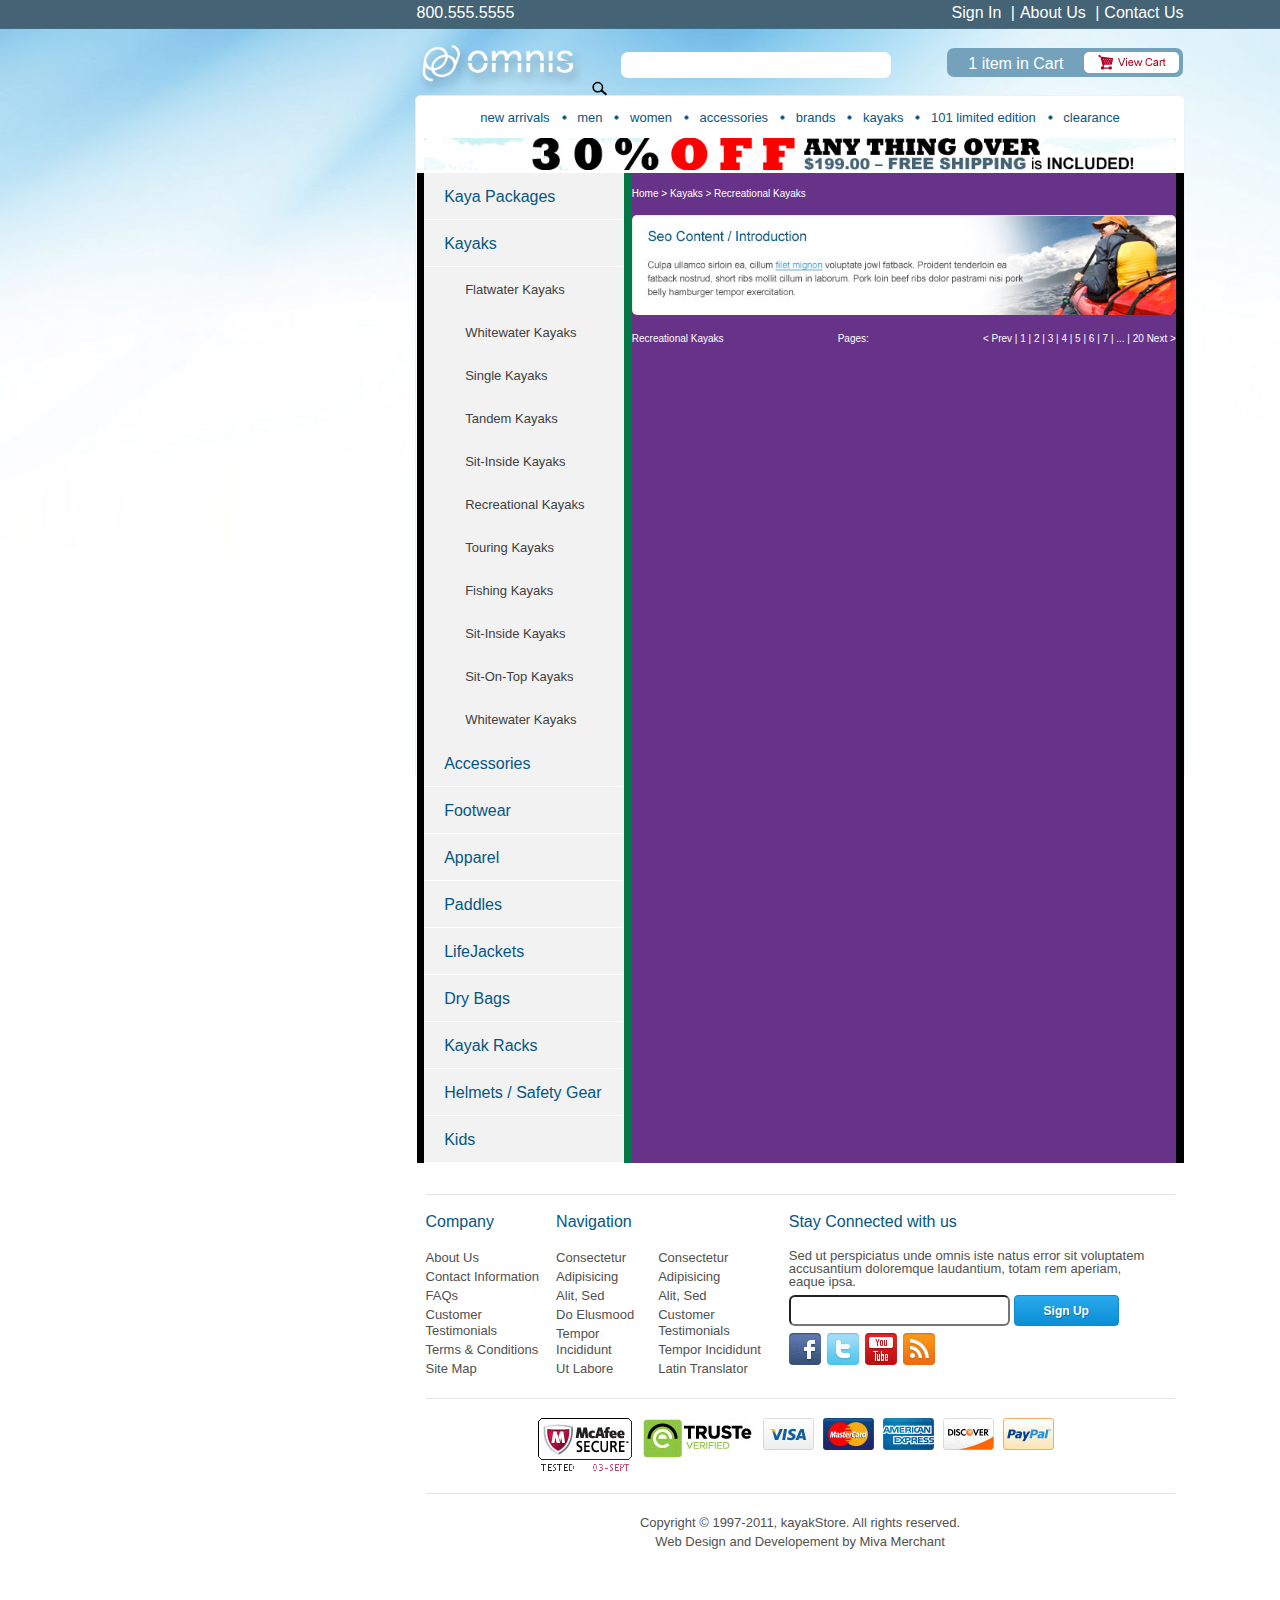
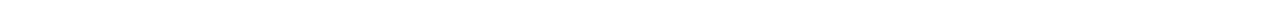
==== CTGY.html @ a9d970eb "made some progress on CTGY page" ====
<!DOCTYPE html>
<html>
<head>
	<title>Kayak</title>
	<link rel="stylesheet" type="text/css" href="style/reset.css">
	<link rel="stylesheet" type="text/css" href="style/style.css">
</head>
<body>
	<section id="content">

	<!-- HEADER -->
		<section id="header">
			<section id='contact-info'>
				<div class="contact-left">
					<a href="" title=""><p>800.555.5555</p></a>
				</div>
				<div class="contact-right">
					<div class="pseudo-after"><a href="" title=""><p>Sign In</p></a></div>
					<div class="pseudo-after"><a href="" title=""><p>About Us</p></a></div>
					<div ><a href="" title=""><p>Contact Us</p></a></div>
				</div>
			</section>
			<section id="logos-and-more">
				<a href="" title=""><img class="header-logo" src="./img/logo_header.png" alt=""></a>
				<div class="search">
					<div class="honestly-im-not-sure">
						<input type=""  name="">
						<a href="" title=""><img src="./img/magnifying-glass.png" alt=""></a>
					</div>
				</div>
				<div class="cart-container">
					<div class="cart">
						<div class="cart-left">
							<p>1 item in Cart</p>
					</div>
						<div class=cart-right>
							<a href="" title=""><img src="./img/cart.png" alt=""></a>
						</div>
					</div>
				</div>
			</section>
		</section>
	<!-- END HEADER -->

	<!-- CONTENT AREA -->
		<section id="main-content">
			<nav>
				<ul class="nav-items">
					<li><a href="" title="">new arrivals</a></li>
					<li><a href="" title="">men</a></li>
					<li><a href="" title="">women</a></li>
					<li><a href="" title="">accessories</a></li>
					<li><a href="" title="">brands</a></li>
					<li><a href="" title="">kayaks</a></li>
					<li><a href="" title="">101 limited edition</a></li>
					<li><a href="" title="">clearance</a></li>
				</ul>
				<div class="center">
					<img src="./img/img_banner.jpg" alt="">
				</div>
			</nav>

		<!-- CTGY content here -->
		<section id="ctgy-content">
			<div class="ctgy-item-container">
				<div class="cat-tree">
					<ul class="nest-of-cats">
					<a href="" title=""><li class="parent">Kaya Packages</li></a>
					<a href="" title=""><li class="parent">Kayaks</li></a>
						<ul>
							<a href="" title=""><li class="child">Flatwater Kayaks</li></a>
							<a href="" title=""><li class="child">Whitewater Kayaks</li></a>
							<a href="" title=""><li class="child">Single Kayaks</li></a>
							<a href="" title=""><li class="child">Tandem Kayaks</li></a>
							<a href="" title=""><li class="child">Sit-Inside Kayaks</li></a>
							<a href="" title=""><li class="child">Recreational Kayaks</li></a>
							<a href="" title=""><li class="child">Touring Kayaks</li></a>
							<a href="" title=""><li class="child">Fishing Kayaks</li></a>
							<a href="" title=""><li class="child">Sit-Inside Kayaks</li></a>
							<a href="" title=""><li class="child">Sit-On-Top Kayaks</li></a>
							<a href="" title=""><li class="child">Whitewater Kayaks</li></a>
						</ul>
						<a href="" title=""><li class="parent">Accessories</li></a>
						<a href="" title=""><li class="parent">Footwear</li></a>
						<a href="" title=""><li class="parent">Apparel</li></a>
						<a href="" title=""><li class="parent">Paddles</li></a>
						<a href="" title=""><li class="parent">LifeJackets</li></a>
						<a href="" title=""><li class="parent">Dry Bags</li></a>
						<a href="" title=""><li class="parent">Kayak Racks</li></a>
						<a href="" title=""><li class="parent">Helmets / Safety Gear</li></a>
						<a href="" title=""><li class="parent">Kids</li></a>
					</ul>
				</div>
				<div class="prod-container">
					<p>Home > Kayaks > Recreational Kayaks</p>
					<img class="ctgy-hero" src="./img/ctgy-header.jpg" alt="ctgy-hero">
					<div class="ctgy-header">
						<div>
							<p>Recreational Kayaks</p>
						</div>
						<div>
							<p>Pages:</p>
						</div>
						<div>
							<p>< Prev | 1 | 2 | 3 | 4 | 5 | 6 | 7 | ... | 20 Next ></p>
						</div>
					</div>
				</div>
			</div>



		</section>
	</section>
	<!-- END CONTENT AREA -->

	<!-- FOOTER -->
	<footer>
		<div class="footer-flexed">
			<section id="footer-left">
				<div class="inner-left-footer">
						<h2>Company</h2>
					<ul class="footer-ul">
						<li><a href="" title="">About Us</a></li>
						<li><a href="" title="">Contact Information</a></li>
						<li><a href="" title="">FAQs</a></li>
						<li><a href="" title="">Customer Testimonials</a></li>
						<li><a href="" title="">Terms & Conditions</a></li>
						<li><a href="" title="">Site Map</a></li>
					</ul>
				</div>
				<div class="inner-right-footer">
						<h2>Navigation</h2>
					<div class="flex-me">
						<ul class="footer-ul">
							<li><a href="" title="">Consectetur</a></li>
							<li><a href="" title="">Adipisicing</a></li>
							<li><a href="" title="">Alit, Sed</a></li>
							<li><a href="" title="">Do Elusmood</a></li>
							<li><a href="" title="">Tempor Incididunt</a></li>
							<li><a href="" title="">Ut Labore</a></li>
						</ul>
						<ul class="footer-ul">
							<li><a href="" title="">Consectetur</a></li>
							<li><a href="" title="">Adipisicing</a></li>
							<li><a href="" title="">Alit, Sed</a></li>
							<li><a href="" title="">Customer Testimonials</a></li>
							<li><a href="" title="">Tempor Incididunt</a></li>
							<li><a href="https://translate.yandex.com/translator/Latin-English" title="">Latin Translator</a></li>
						</ul>
					</div>
				</div>
			</section>
			<section id="footer-right">
				<h2>Stay Connected with us</h2>
				<p>Sed ut perspiciatus unde omnis iste natus error sit voluptatem accusantium doloremque laudantium, totam rem aperiam, eaque ipsa.</p>
				<div class="footer-input">
					<input type"" placeholder="" />
					<button class="button" type="">Sign Up</button>
				</div>
				<div class="social-icons">
					<a href="" title=""><img src="./img/icon-fb.jpg" alt=""></a>
					<a href="" title=""><img src="./img/icon-tw.jpg" alt=""></a>
					<a href="" title=""><img src="./img/icon-yt.jpg" alt=""></a>
					<a href="" title=""><img src="./img/icon-rss.jpg" alt=""></a>
				</div>
			</section>
		</div>
		<section class="footer-logos flex-me">
				<a href="" title=""><img src="./img/icon-mcafee.png" alt=""></a>
				<a href="" title=""><img src="./img/icon-truste.jpg" alt=""></a>
				<a href="" title=""><img src="./img/icon-visa.jpg" alt=""></a>
				<a href="" title=""><img src="./img/icon-mc.jpg" alt=""></a>
				<a href="" title=""><img src="./img/icon-amex.jpg" alt=""></a>
				<a href="" title=""><img src="./img/icon-discover.jpg" alt=""></a>
				<a href="" title=""><img src="./img/icon-pp.jpg" alt=""></a>
		</section>
		<section id="copyright">
			<p>Copyright &copy; 1997-2011, kayakStore. All rights reserved.<br>Web Design and Developement by Miva Merchant</p>
		</section>
	</footer>
	<!-- END FOOTER -->
</section>
</body>
</html>
---- style/style.css ----
/* body {
	background-image: url('../img/background-site.jpg');
 }*/

 html, body {
  width: 1600px;
  padding: 0;
  margin: 0;
  background-image: url('../img/background-site.jpg');
  background-size: cover;
}

a {
	text-decoration: none;
}

#content {
	width: 767px;
	margin: 0 auto;
}

/*
=================================
	HEADER
=================================
*/

#contact-info {
	height: 29px;
	padding-top: 5px;
	/* background: orange; */
	display: flex;
	justify-content: space-between;
	color: #fff;
}

#contact-info a p {
	color: #fff;
}

.contact-right {
	display: flex;
}

.pseudo-after p::after {
	content: " | ";
	padding: 5px;
}

#logos-and-more {
	display: flex;
	justify-content: space-between;
	/* background: green; */
}

.header-logo  {
	height: 64px;
	width: auto;
}

.search {
	/* background: maroon; */
 	display: flex;
   	align-items: center;
}

.search input {
	height: 24px;
    	width: 266px;
	border: none;
	border-radius: 7px;
	outline: none;
}

.search img {
	height: 15px;
	width: auto;
	position: relative;
	left: -29px;
	top: 3px;
}

.honestly-im-not-sure {
	height: 21px;
    	width: 287px;
}

.cart-container {
	/* background: #000; */
	display: flex;
	align-items: center;
}

.cart {
	display: flex;
	align-items: center;
	border-radius: 7px;
	padding: 4px 4px 1px 0px;
	background: #74a2bc;
}

.cart-left p {
	color: #fff;
	padding: 0px 21px;
}

#main-content {
	/* background: #000; */
	color: #fff;
	width: 767px;
  	margin: 0 auto;
}


/*
=================================
	MAIN CONTENT
=================================
*/

.nav-items {
	display: flex;
    	justify-content: space-around;
    	padding: 13px 50px;
}

.nav-items a {
	color: #065683;
	font-size: small;
}

.nav-items li:nth-child(n+1):nth-child(-n+7)::after {
	content:  " ";
	background: url("../img/dot.png") no-repeat;
	width: 5px;
	height: 5px;
	margin-left: 12px;
	position: absolute;
	top: 115px;
}

#front-cats {
	/* background: #000; */
	width: 98%;
	height: 625px;
	margin: 0 auto;
}

.full-width-single img {
	width: 100%;
}

.two-image {
	display: flex;
	justify-content: space-between;
	padding: 5px 0 9px 0;
}

.two-image img {
	width: 49.5%;
 	height: 100%;
}

.pad-me-amidala {
	padding-bottom: 5px;
}

.round-em img{
	border-radius: 5px;
	box-shadow: 0 0 4px #9E9E9E;
}

.four {
	display: flex;
	justify-content: space-between;
}

.four img {
	width: 182px;
	height: 100%;
}

/*
=================================
	FOOTER
=================================
*/

footer {
	border-top: 1px solid #e2e2e2;
	padding: 19px 0px;
	margin: 31px 9px;
}

footer a {
	color: #505050;
	font-size: small;
}

footer h2 {
	color: #065683;
	font-weight: 400;
	padding-bottom: 19px;
}

.footer-ul li {
    padding-bottom: 3px;
}

#footer-left {
	width: 48.5%;
	display: flex;
  	justify-content: space-between;
}

.flex-me, .footer-flexed {
	display: flex;
}

.footer-flexed {
    padding-bottom: 19px;
}

#footer-right {
	width: 48.5%;

}

#footer-right p {
	color: #505050;
	font-size: small;
}

.footer-input {
    	padding: 7px 0;
}

.footer-input button {
	height: 31px;
	width: 105px;
	border-radius: 4px;
	outline: none;
}

.footer-input input {
	height: 25px;
	width: 213px;
	border-radius: 6px;
	outline: none;
}

.social-icons img {
	padding-right: 2px;
}

.footer-logos {
	border-top: 1px solid #e2e2e2;
	border-bottom: 1px solid #e2e2e2;
	padding: 19px 0;
	justify-content: center;
}

.footer-logos img {
	padding-right: 9px;

}

.button {
	border:1px solid #108cce;
	-webkit-border-radius: 3px;
	-moz-border-radius: 3px;
	border-radius: 3px;
	font-size:12px;
	font-family:arial, helvetica, sans-serif;
	padding: 8px 10px 10px 10px;
	text-decoration:none;
	display:inline-block;
	text-shadow: 1px 1px 0 rgba(0,0,0,0.3);
	font-weight:bold; color: #FFFFFF;
	background-color: #29A9EE;
	background-image: -webkit-gradient(linear, left top, left bottom, from(#29A9EE), to(#0b8ed5));
	 background-image: -webkit-linear-gradient(top, #29A9EE, #0b8ed5);
	 background-image: -moz-linear-gradient(top, #29A9EE, #0b8ed5);
	 background-image: -ms-linear-gradient(top, #29A9EE, #0b8ed5);
	 background-image: -o-linear-gradient(top, #29A9EE, #0b8ed5);
	 background-image: linear-gradient(to bottom, #29A9EE, #0b8ed5);
	 filter:progid:DXImageTransform.Microsoft.gradient(GradientType=0,startColorstr=#29A9EE, endColorstr=#0b8ed5);
}

.button:hover{
	 border:1px solid #0d6fa4;
	 background-color: #118fd3;
	 background-image: -webkit-gradient(linear, left top, left bottom, from(#118fd3), to(#086ea5));
	 background-image: -webkit-linear-gradient(top, #118fd3, #086ea5);
	 background-image: -moz-linear-gradient(top, #118fd3, #086ea5);
	 background-image: -ms-linear-gradient(top, #118fd3, #086ea5);
	 background-image: -o-linear-gradient(top, #118fd3, #086ea5);
	 background-image: linear-gradient(to bottom, #118fd3, #086ea5);
	 filter:progid:DXImageTransform.Microsoft.gradient(GradientType=0,startColorstr=#118fd3, endColorstr=#086ea5);
}

#copyright {
	color: #505050;
    	font-size: 13px;
    	padding: 19px 0;
    	line-height: 1.5;
    	text-align: center;
}

/*
=================================
	CTGY PAGE
=================================
*/

.center {
	width: 100%;
	text-align: center;
}

.center img {
	width: 98%;
}

/* #cat-tree {
	width: 243px;
 	padding: 7px 7px;
 	margin: 8px;
} */

/*.nest-of-cats {
	background: #f2f2f2;
	border-radius: 6px;
	padding: 8px 0 25px 20px;
}*/

.parent {
	color: #065683;
	background:  #f2f2f2;
	border-bottom: 1px solid #fff;
}

.child {
	color: #404040;
	font-size: small;
	background: #f2f2f2;
}

#ctgy-content > div > div.cat-tree > ul > ul > a > li {
	padding-left: 41px;
}

.parent, .child {
	padding: 16px 0 14px 0;
}

a:hover li.parent, a:active li.parent  {
	font-weight: 600;
}

a:hover li.child  {
	color: #48a5d5;
	text-decoration: underline!important;
}

a:active li.child  {
	color: #48a5d5;
	text-decoration: underline!important;
}

.cat-tree ul li {
	padding-left: 20px;
}

#ctgy-content {
	background: #000;
	width: 100%;
	display: flex;
	justify-content: center;
}

.ctgy-item-container {
	width: 98%;
	background: #074;
	display: flex;
	justify-content: space-between;
}

.cat-tree {
	width: 200px;
}

.prod-container {
	background: #638;
	width: 544px;
}

.prod-container p {
	font-size: 10px;
	padding: 16px 0;
}

.ctgy-hero {
	width: 100%;
	border-radius: 5px;
}

.ctgy-header {
	display: flex;
	justify-content: space-between;
}
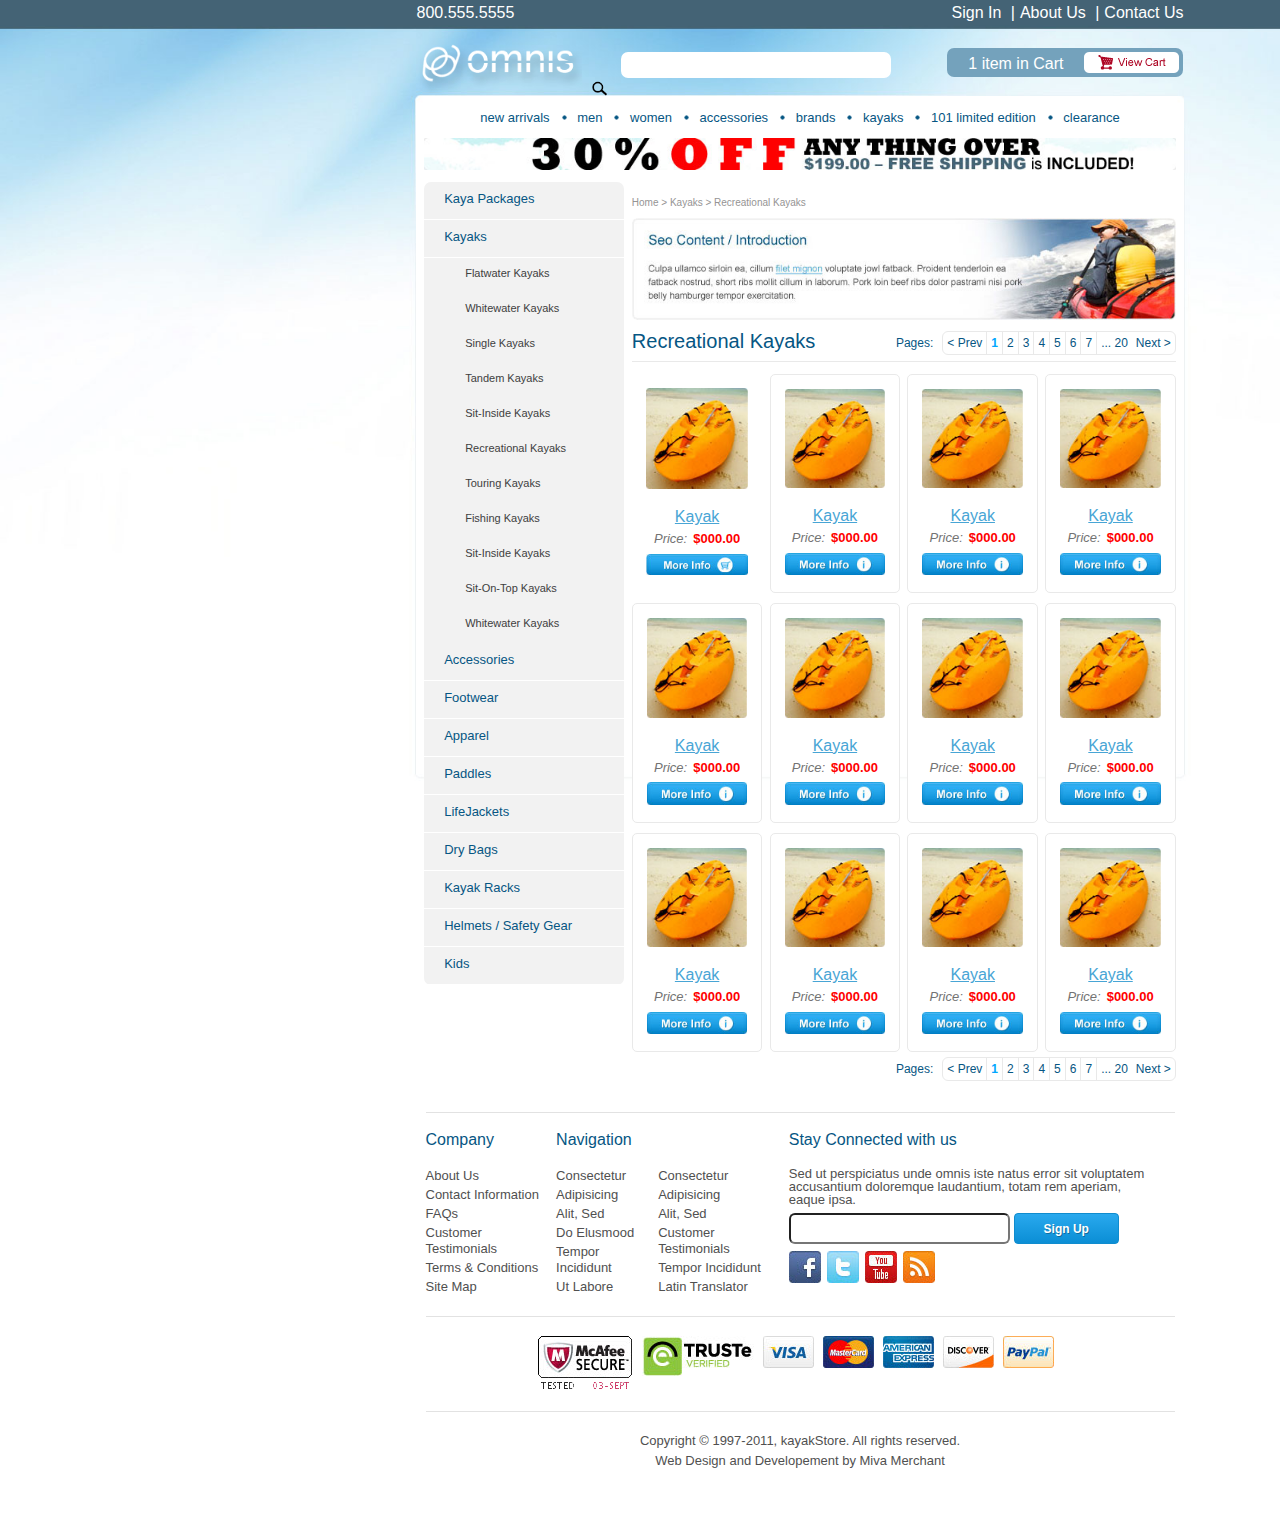
==== commit 3638dcd3: "finished CTGY page" ====
--- a/CTGY.html
+++ b/CTGY.html
@@ -93,19 +93,183 @@
 					</ul>
 				</div>
 				<div class="prod-container">
-					<p>Home > Kayaks > Recreational Kayaks</p>
-					<img class="ctgy-hero" src="./img/ctgy-header.jpg" alt="ctgy-hero">
+					<p class="breadcrumbs">Home > Kayaks > Recreational Kayaks</p>
+					<img class="ctgy-hero round-em" src="./img/ctgy-hero-new.jpg" alt="ctgy-hero">
 					<div class="ctgy-header">
 						<div>
-							<p>Recreational Kayaks</p>
-						</div>
-						<div>
-							<p>Pages:</p>
-						</div>
-						<div>
-							<p>< Prev | 1 | 2 | 3 | 4 | 5 | 6 | 7 | ... | 20 Next ></p>
-						</div>
-					</div>
+							<h1 class="blue">Recreational Kayaks</h1>
+						</div>
+						<div class="flex pages">
+								<p class="blue just-you">Pages:</p>
+							<div class="page-numbers flex">
+								<div class="right-border"><p>< Prev</p></div>
+								<div class="right-border light-blue bold"><p>1</p></div>
+								<div class="right-border"><p>2</p></div>
+								<div class="right-border"><p>3</p></div>
+								<div class="right-border"><p>4</p></div>
+								<div class="right-border"><p>5</p></div>
+								<div class="right-border"><p>6</p></div>
+								<div class="right-border"><p>7</p></div>
+								<div><p>... 20</p></div>
+								<div><p>Next ></p></div>
+							</div>
+						</div>
+					</div>
+					<section id="product-display-container">
+						<div class="row">
+							<div class="item no-border">
+								<img src="./img/single-item.jpg" alt="kayak-img">
+								<div class="pad-around">
+									<p class="item-name"><a href="" title="">Kayak</a></p>
+									<div class="pricing">
+										<p class="label-price">Price: </p>
+										<p class="monetary-value">$000.00</p>
+									</div>
+								</div>
+								<a href="" title=""><img src="./img/btn-more-info-cart.jpg" alt=""></a>
+							</div>
+							<div class="item">
+								<img src="./img/single-item.jpg" alt="kayak-img">
+								<div class="pad-around">
+									<p class="item-name"><a href="" title="">Kayak</a></p>
+									<div class="pricing">
+										<p class="label-price">Price: </p>
+										<p class="monetary-value">$000.00</p>
+									</div>
+								</div>
+								<a href="" title=""><img src="./img/btn-more-info.jpg" alt=""></a>
+							</div>
+							<div class="item">
+								<img src="./img/single-item.jpg" alt="kayak-img">
+								<div class="pad-around">
+									<p class="item-name"><a href="" title="">Kayak</a></p>
+									<div class="pricing">
+										<p class="label-price">Price: </p>
+										<p class="monetary-value">$000.00</p>
+									</div>
+								</div>
+								<a href="" title=""><img src="./img/btn-more-info.jpg" alt=""></a>
+							</div>
+							<div class="item">
+								<img src="./img/single-item.jpg" alt="kayak-img">
+								<div class="pad-around">
+									<p class="item-name"><a href="" title="">Kayak</a></p>
+									<div class="pricing">
+										<p class="label-price">Price: </p>
+										<p class="monetary-value"> $000.00</p>
+									</div>
+								</div>
+								<a href="" title=""><img src="./img/btn-more-info.jpg" alt=""></a>
+							</div>
+						</div>
+						<div class="row">
+							<div class="item">
+								<img src="./img/single-item.jpg" alt="kayak-img">
+								<div class="pad-around">
+									<p class="item-name"><a href="" title="">Kayak</a></p>
+									<div class="pricing">
+										<p class="label-price">Price: </p>
+										<p class="monetary-value">$000.00</p>
+									</div>
+								</div>
+								<a href="" title=""><img src="./img/btn-more-info.jpg" alt=""></a>
+							</div>
+							<div class="item">
+								<img src="./img/single-item.jpg" alt="kayak-img">
+								<div class="pad-around">
+									<p class="item-name"><a href="" title="">Kayak</a></p>
+									<div class="pricing">
+										<p class="label-price">Price: </p>
+										<p class="monetary-value">$000.00</p>
+									</div>
+								</div>
+								<a href="" title=""><img src="./img/btn-more-info.jpg" alt=""></a>
+							</div>
+							<div class="item">
+								<img src="./img/single-item.jpg" alt="kayak-img">
+								<div class="pad-around">
+									<p class="item-name"><a href="" title="">Kayak</a></p>
+									<div class="pricing">
+										<p class="label-price">Price: </p>
+										<p class="monetary-value">$000.00</p>
+									</div>
+								</div>
+								<a href="" title=""><img src="./img/btn-more-info.jpg" alt=""></a>
+							</div>
+							<div class="item">
+								<img src="./img/single-item.jpg" alt="kayak-img">
+								<div class="pad-around">
+									<p class="item-name"><a href="" title="">Kayak</a></p>
+									<div class="pricing">
+										<p class="label-price">Price: </p>
+										<p class="monetary-value"> $000.00</p>
+									</div>
+								</div>
+								<a href="" title=""><img src="./img/btn-more-info.jpg" alt=""></a>
+							</div>
+						</div>
+						<div class="row">
+							<div class="item">
+								<img src="./img/single-item.jpg" alt="kayak-img">
+								<div class="pad-around">
+									<p class="item-name"><a href="" title="">Kayak</a></p>
+									<div class="pricing">
+										<p class="label-price">Price: </p>
+										<p class="monetary-value">$000.00</p>
+									</div>
+								</div>
+								<a href="" title=""><img src="./img/btn-more-info.jpg" alt=""></a>
+							</div>
+							<div class="item">
+								<img src="./img/single-item.jpg" alt="kayak-img">
+								<div class="pad-around">
+									<p class="item-name"><a href="" title="">Kayak</a></p>
+									<div class="pricing">
+										<p class="label-price">Price: </p>
+										<p class="monetary-value">$000.00</p>
+									</div>
+								</div>
+								<a href="" title=""><img src="./img/btn-more-info.jpg" alt=""></a>
+							</div>
+							<div class="item">
+								<img src="./img/single-item.jpg" alt="kayak-img">
+								<div class="pad-around">
+									<p class="item-name"><a href="" title="">Kayak</a></p>
+									<div class="pricing">
+										<p class="label-price">Price: </p>
+										<p class="monetary-value">$000.00</p>
+									</div>
+								</div>
+								<a href="" title=""><img src="./img/btn-more-info.jpg" alt=""></a>
+							</div>
+							<div class="item">
+								<img src="./img/single-item.jpg" alt="kayak-img">
+								<div class="pad-around">
+									<p class="item-name"><a href="" title="">Kayak</a></p>
+									<div class="pricing">
+										<p class="label-price">Price: </p>
+										<p class="monetary-value"> $000.00</p>
+									</div>
+								</div>
+								<a href="" title=""><img src="./img/btn-more-info.jpg" alt=""></a>
+							</div>
+						</div class="what-the-what">
+						<div class="flex pages float-right">
+							<p class="blue just-you">Pages:</p>
+							<div class="page-numbers flex">
+								<div class="right-border"><p>< Prev</p></div>
+								<div class="right-border light-blue bold"><p>1</p></div>
+								<div class="right-border"><p>2</p></div>
+								<div class="right-border"><p>3</p></div>
+								<div class="right-border"><p>4</p></div>
+								<div class="right-border"><p>5</p></div>
+								<div class="right-border"><p>6</p></div>
+								<div class="right-border"><p>7</p></div>
+								<div><p>... 20</p></div>
+								<div><p>Next ></p></div>
+							</div>
+						</div>
+					</section>
 				</div>
 			</div>
 
--- a/style/style.css
+++ b/style/style.css
@@ -336,13 +336,14 @@
 
 .parent {
 	color: #065683;
-	background:  #f2f2f2;
+	/* background:  #f2f2f2; */
 	border-bottom: 1px solid #fff;
+	font-size: 13px;
 }
 
 .child {
 	color: #404040;
-	font-size: small;
+	font-size: 11px;
 	background: #f2f2f2;
 }
 
@@ -351,19 +352,19 @@
 }
 
 .parent, .child {
-	padding: 16px 0 14px 0;
+	padding: 10px 0 14px 0;
 }
 
 a:hover li.parent, a:active li.parent  {
 	font-weight: 600;
 }
 
-a:hover li.child  {
+a:hover li.child, .item-name a:hover  {
 	color: #48a5d5;
 	text-decoration: underline!important;
 }
 
-a:active li.child  {
+a:active li.child, .item-name a:active  {
 	color: #48a5d5;
 	text-decoration: underline!important;
 }
@@ -372,8 +373,13 @@
 	padding-left: 20px;
 }
 
+.nest-of-cats {
+	background: #f2f2f2;
+	border-radius: 7px;
+}
+
 #ctgy-content {
-	background: #000;
+	/* background: #000; */
 	width: 100%;
 	display: flex;
 	justify-content: center;
@@ -381,7 +387,8 @@
 
 .ctgy-item-container {
 	width: 98%;
-	background: #074;
+	padding-top: 9px;
+	/* background: #074; */
 	display: flex;
 	justify-content: space-between;
 }
@@ -391,13 +398,14 @@
 }
 
 .prod-container {
-	background: #638;
+	/* background: #638; */
 	width: 544px;
 }
 
-.prod-container p {
+.breadcrumbs {
+	color: #959494;
 	font-size: 10px;
-	padding: 16px 0;
+	padding: 16px 0 10px 0;
 }
 
 .ctgy-hero {
@@ -408,4 +416,115 @@
 .ctgy-header {
 	display: flex;
 	justify-content: space-between;
+	padding: 8px 0 6px 0;
+	margin-bottom: 7px;
+	border-bottom: 1px solid #e9e9e9;
+}
+
+.ctgy-header h1 {
+	font-size: 20px;
+	font-weight: 400;
+}
+
+.flex {
+	display: flex;
+}
+
+.page-numbers {
+	border: 1px solid #e9e9e9;
+	border-radius: 6px;
+	color: #065683;
+}
+
+.page-numbers p {
+	padding: 5px 4px;
+	font-size: 12px;
+}
+.right-border {
+	border-right: 1px solid #e9e9e9;
+}
+
+
+.just-you {
+	font-size: 12px;
+	padding: 6px 9px;
+}
+
+#product-display-container {
+	width: 100%;}
+
+.row {
+	width: 100%;
+	padding: 5px 0;
+	display: flex;
+	justify-content: space-between;
+}
+
+.item {
+	text-align: center;
+	width: 24%;
+	padding: 14px;
+	border: 1px solid #e9e9e9;
+	border-radius: 5px;
+	background: #fff;
+}
+
+.item img {
+	width: 100%;
+}
+
+.item p {
+	padding: 0;
+}
+
+.item-name a {
+	color: #48a5d5;
+	text-decoration: underline;
+}
+
+.pad-around {
+	padding: 13px 0 5px 0;
+	line-height: 1.5;
+}
+
+.pricing {
+	display: flex;
+	justify-content: center;
+	color: #737373;
+}
+
+.label-price  {
+	font-style: italic;
+	font-size: 13px;
+}
+
+.monetary-value {
+	color: #ff0000;
+	font-weight: 600;
+	font-size: 13px;
+	margin-left: 6px;
+}
+
+.blue {
+	color:  #065683;
+}
+
+.light-blue {
+	color: #00a7ff;
+}
+
+.border-me {
+	border: 1px solid #e9e9e9;
+}
+
+.no-border {
+	border: none!important;
+}
+
+.bold {
+	font-weight: 600;
+}
+
+.float-right {
+	float: right;
 }